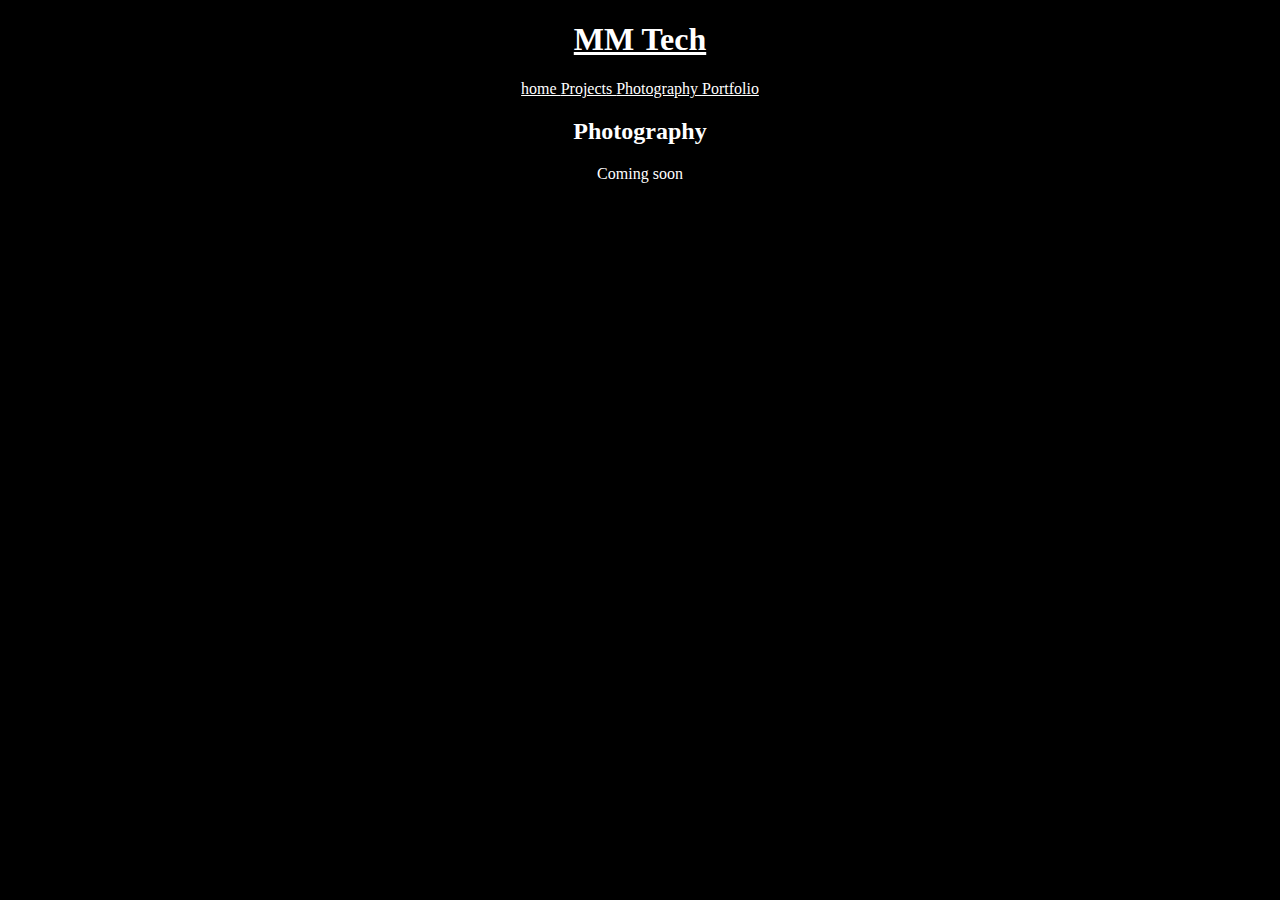
==== Photography/index.html @ 81c28ccf "Center aligned and added a vision" ====
<!DOCTYPE html>

<html lang="en-US" style="background-color:Black; color:white; text-align:center" >
<head>
    <title>Home Page</title>
    <meta name="viewport" content="width=device-width, initial-scale=1.0">
</head>
<body>

<header>
    <a style="color:white;" href="/"> <h1>MM Tech</h1>
    </a>
    <nav>
        <a style="color:white;" href="/"> home </a>
        <a style="color:white;" href="/Projects"> Projects </a>
        <a style="color:white;" href="/Photography"> Photography </a>
        <a style="color:white;" href="/Portfolio"> Portfolio </a>
    </nav>
</header>

<h2 style="color:white;">Photography</h2>
<p style="color:white;">Coming soon</p>

</body>
</html>
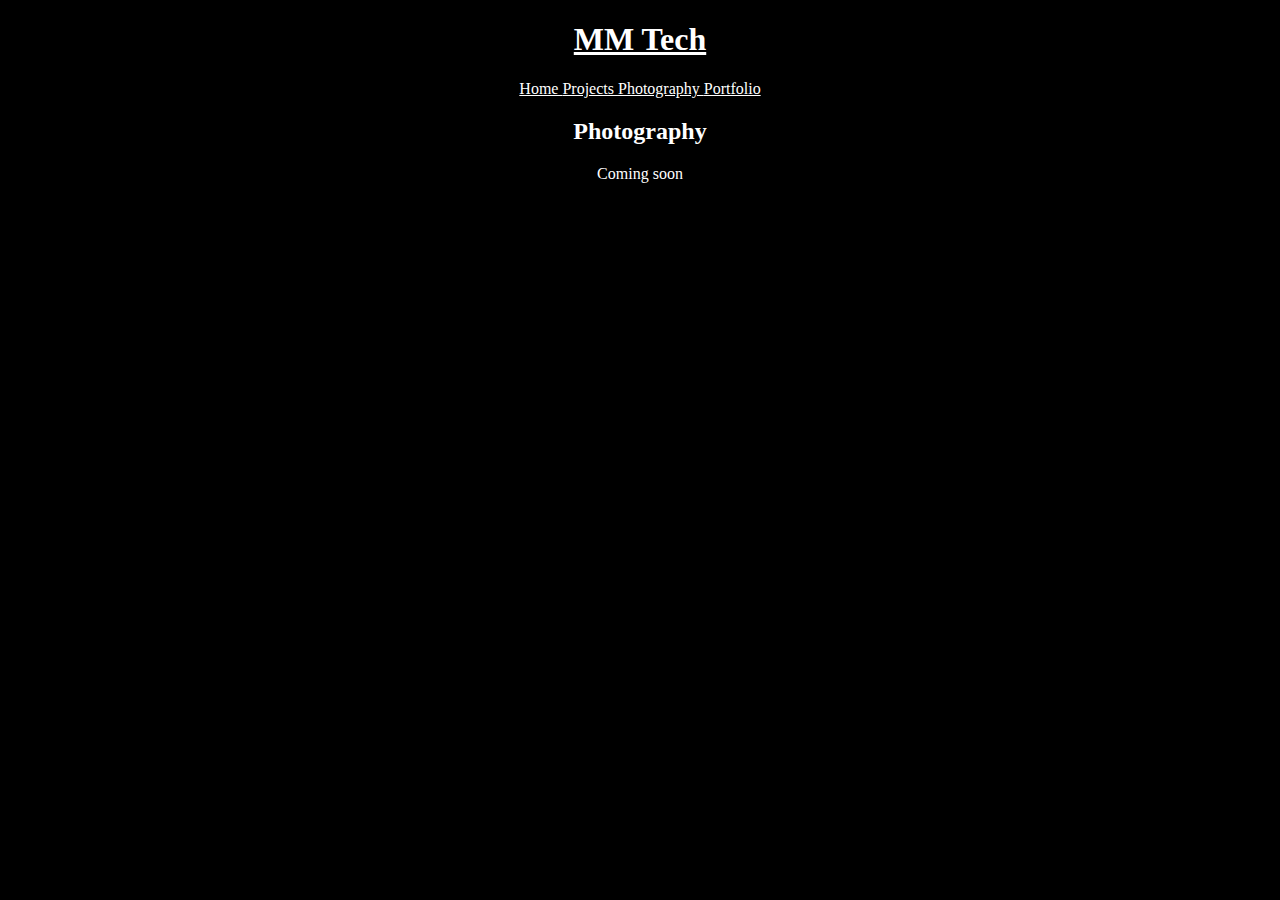
==== commit 988070a8: "Fixed Capitalization that was bothering me" ====
--- a/Photography/index.html
+++ b/Photography/index.html
@@ -11,7 +11,7 @@
     <a style="color:white;" href="/"> <h1>MM Tech</h1>
     </a>
     <nav>
-        <a style="color:white;" href="/"> home </a>
+        <a style="color:white;" href="/"> Home </a>
         <a style="color:white;" href="/Projects"> Projects </a>
         <a style="color:white;" href="/Photography"> Photography </a>
         <a style="color:white;" href="/Portfolio"> Portfolio </a>
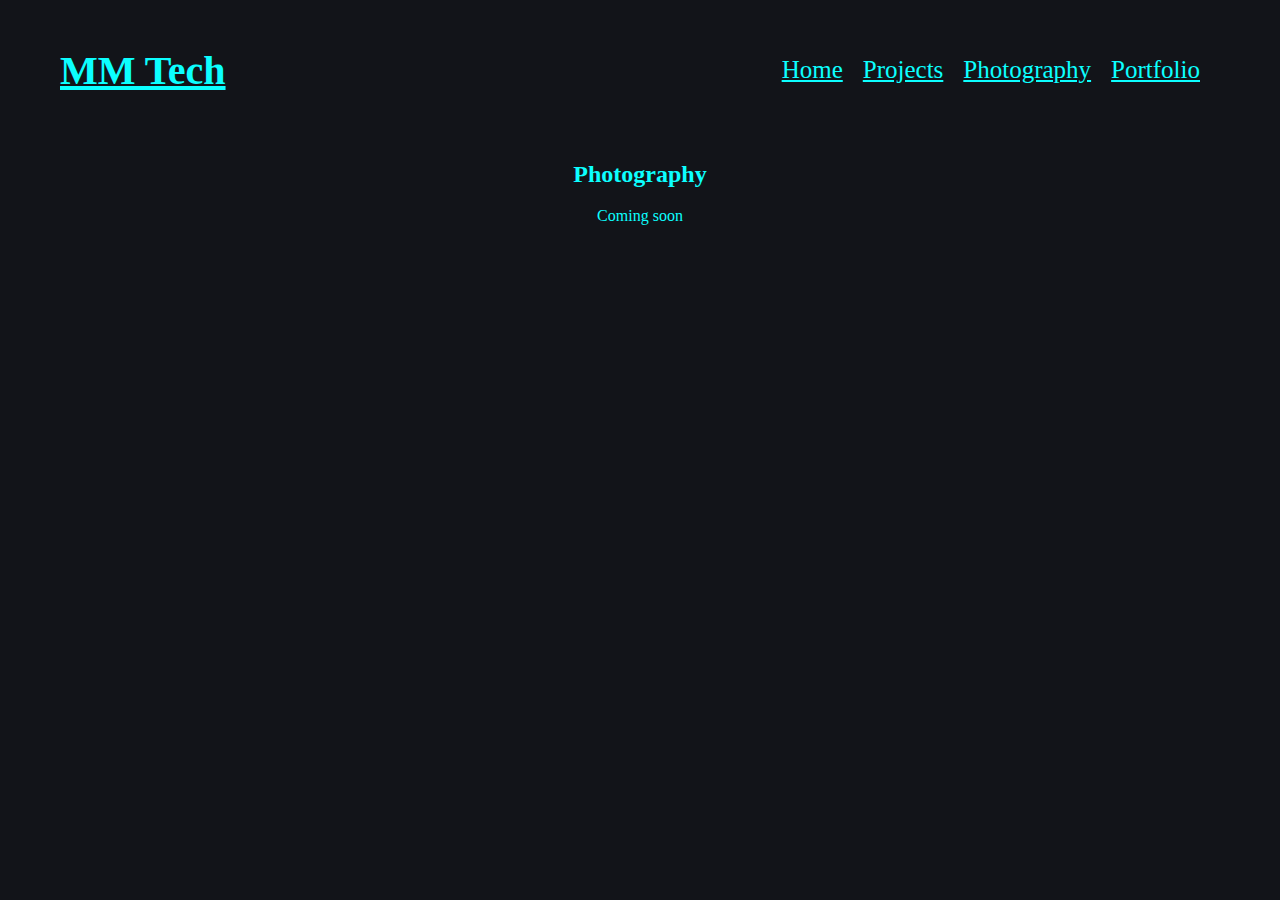
==== commit d54bdc04: "updated other pages to use the style-file.css" ====
--- a/Photography/index.html
+++ b/Photography/index.html
@@ -1,25 +1,26 @@
 <!DOCTYPE html>
 
-<html lang="en-US" style="background-color:Black; color:white; text-align:center" >
+<html lang="en-US">
 <head>
+    <link rel="stylesheet" href="/assets/style-file.css">
     <title>Home Page</title>
     <meta name="viewport" content="width=device-width, initial-scale=1.0">
 </head>
 <body>
 
 <header>
-    <a style="color:white;" href="/"> <h1>MM Tech</h1>
+    <a href="/"> <h1>MM Tech</h1>
     </a>
     <nav>
-        <a style="color:white;" href="/"> Home </a>
-        <a style="color:white;" href="/Projects"> Projects </a>
-        <a style="color:white;" href="/Photography"> Photography </a>
-        <a style="color:white;" href="/Portfolio"> Portfolio </a>
+        <a href="/"> Home </a>
+        <a href="/Projects"> Projects </a>
+        <a href="/Photography"> Photography </a>
+        <a href="/Portfolio"> Portfolio </a>
     </nav>
 </header>
 
-<h2 style="color:white;">Photography</h2>
-<p style="color:white;">Coming soon</p>
+<h2>Photography</h2>
+<p>Coming soon</p>
 
 </body>
 </html>--- a/assets/style-file.css
+++ b/assets/style-file.css
@@ -0,0 +1,35 @@
+html {
+    background-color: rgb(18,20,25);
+    color: #0cffff;
+    text-align:center;
+}
+
+body {
+    max-width: 1200px;
+    margin: auto;
+    padding: 20px;
+}
+header {
+    font-size: 20px;
+    display: flex;
+    flex-wrap: wrap;
+    align-items: center;
+    justify-content: space-between;
+    padding: 20px;
+    margin-top: -20px;
+}
+nav {
+    display: flex;
+    flex-wrap: wrap;
+    font-size: 25px;
+}
+a {
+    color: #0cffff;
+    margin-right: 20px;
+}
+img {
+    max-width: 750px;
+    width: 100%;
+    display: block;
+    margin: auto;
+}